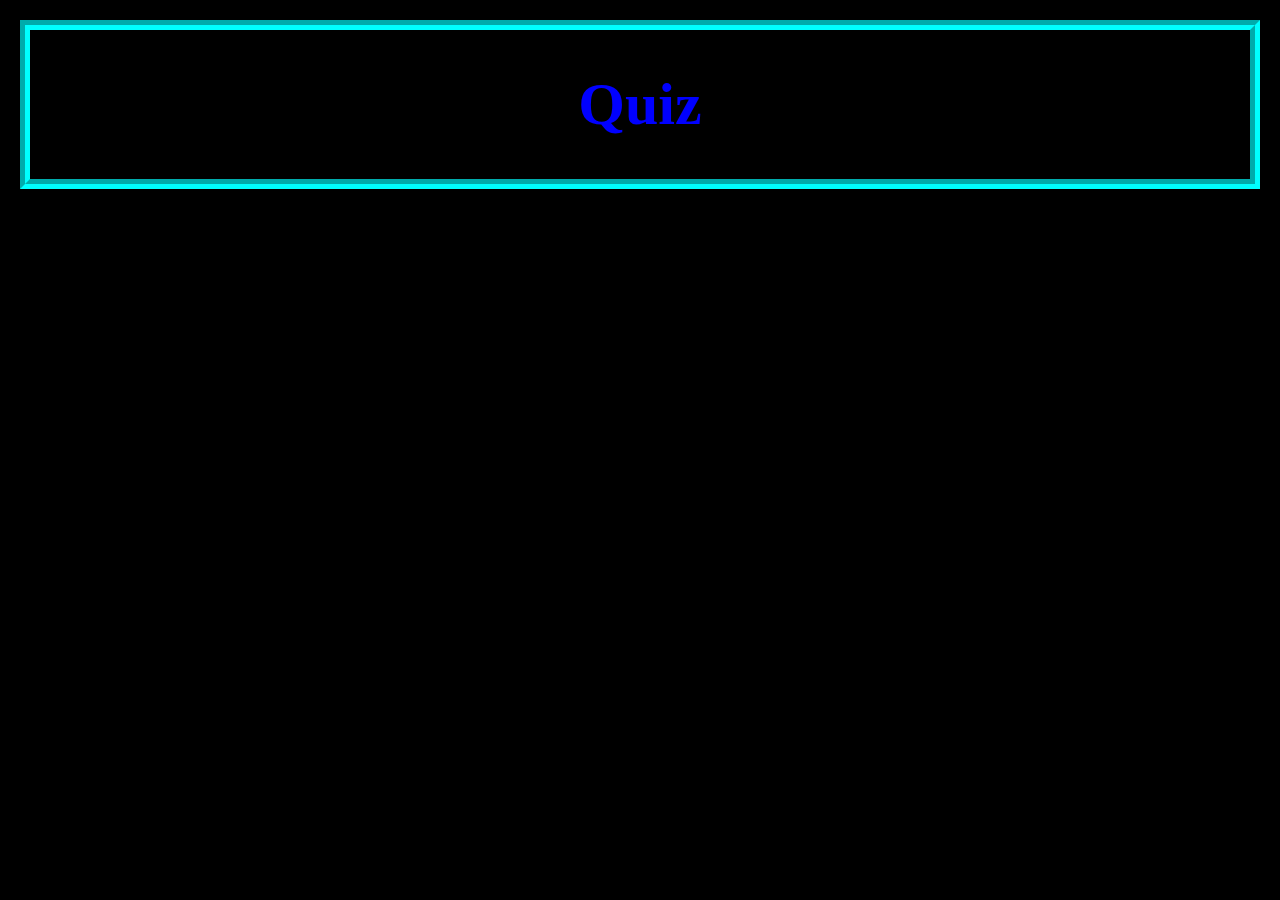
==== quiz.html @ a163dd37 "New CSS files added" ====
<!DOCTYPE html>
<html lang="en">
<head>
    <meta charset="UTF-8">
    <meta http-equiv="X-UA-Compatible" content="IE=edge">
    <meta name="viewport" content="width=device-width, initial-scale=1.0">
    <title>Document</title>
    <link rel="stylesheet" href="./assets/css/quiz.css">
</head>
<body>
    <header>
        <h1>Quiz</h1>
    </header>
</body>
</html>
---- assets/css/quiz.css ----
body {
    background-color: black;
    color: blue;
    font-size: 30px;
    text-align: center;
    border: 10px aqua;
    border-style: groove;
    padding: 40px #ab90af;
    margin: 20px;
}
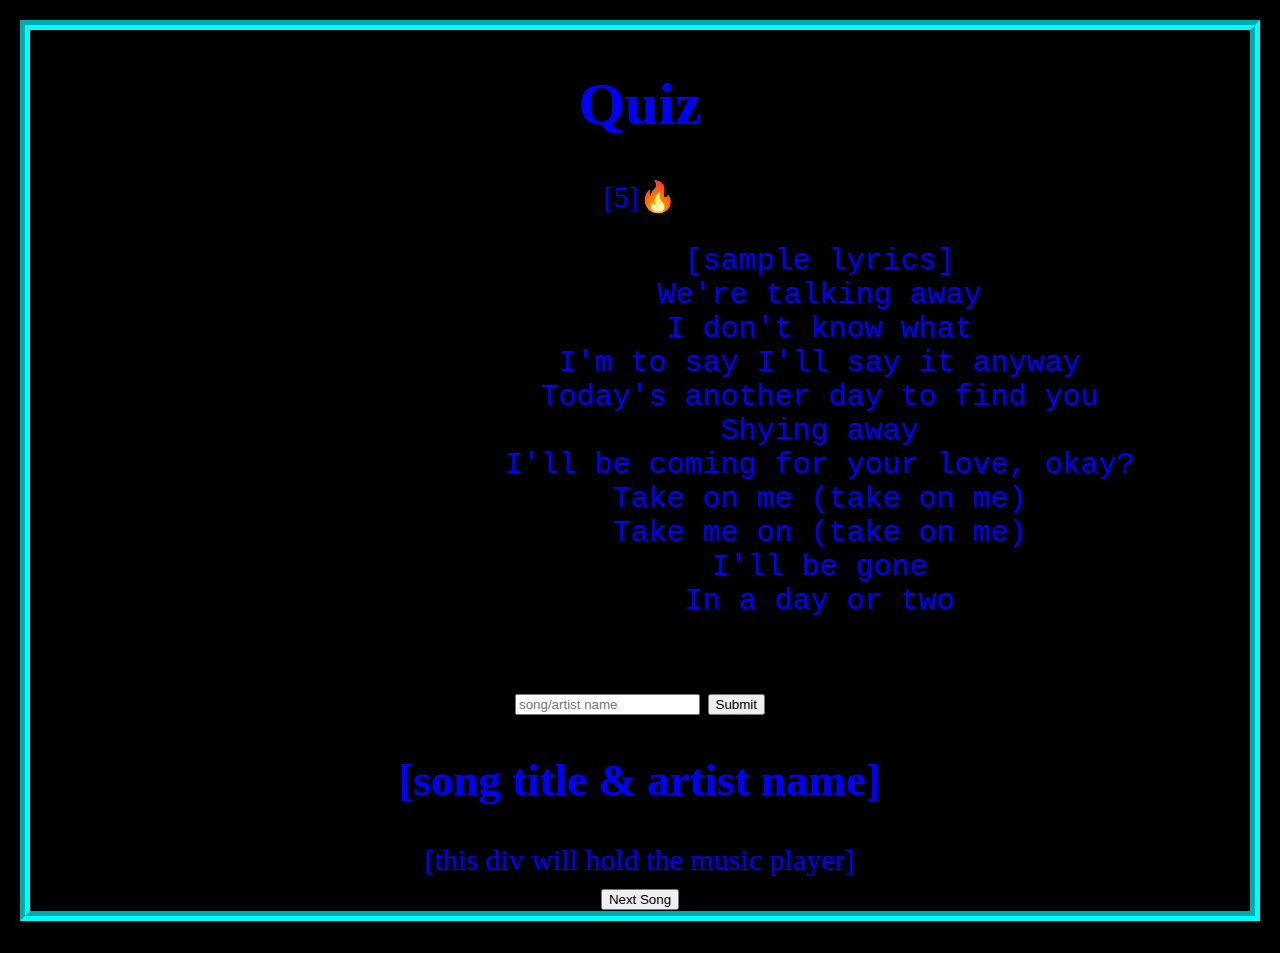
==== commit 17394cb6: "Merge branch 'main' into quizcss" ====
--- a/quiz.html
+++ b/quiz.html
@@ -11,5 +11,41 @@
     <header>
         <h1>Quiz</h1>
     </header>
+    <!-- div holds the main content -->
+    <div id="container">
+        <!-- div: current answer streak counter -->
+        <div id="points">[5]🔥</div>
+        <!-- this section holds both wraps. will initially show the question wrap, 
+            and then show the answer-wrap after the user makes a guess -->
+        <section>
+            <!-- a wrap that contains the lyrics and user-input box -->
+            <div id="question-wrap">
+                <pre id="lyric-render">
+                    [sample lyrics]
+                    We're talking away
+                    I don't know what
+                    I'm to say I'll say it anyway
+                    Today's another day to find you
+                    Shying away
+                    I'll be coming for your love, okay?
+                    Take on me (take on me)
+                    Take me on (take on me)
+                    I'll be gone
+                    In a day or two
+                </pre>
+                <form id="user-form">
+                    <input id="user-text" type="text" placeholder="song/artist name">
+                    <button id="user-submit" type="submit">Submit</button>
+                </form>
+            </div>
+            <!-- div: a wrap that contains the spotify player and next-question button
+                It will be displayed after the user submits their guess -->
+            <div id="answer-wrap">
+                <h2 id="song-information">[song title & artist name]</h2>
+                <div id="spotify player">[this div will hold the music player]</div>
+                <button id="btn-next-song">Next Song</button>
+            </div>
+        </section>
+    </div>
 </body>
 </html>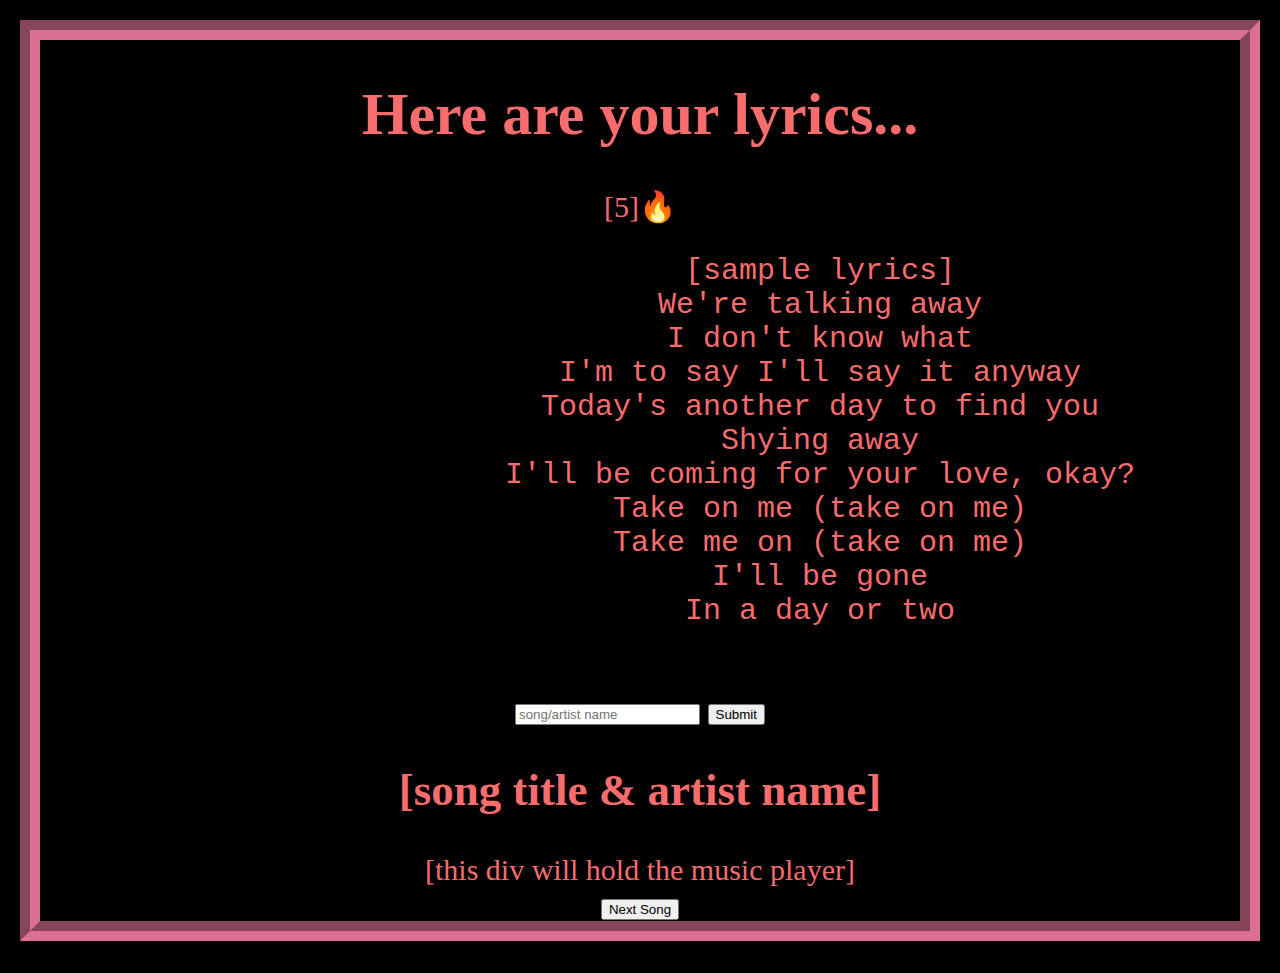
==== commit 4ca16dea: "Merge pull request #20 from briancollins02/project1-MusicTriviaQuizBranch1" ====
--- a/quiz.html
+++ b/quiz.html
@@ -4,12 +4,12 @@
     <meta charset="UTF-8">
     <meta http-equiv="X-UA-Compatible" content="IE=edge">
     <meta name="viewport" content="width=device-width, initial-scale=1.0">
-    <title>Document</title>
+    <title>Quiz Questions</title>
     <link rel="stylesheet" href="./assets/css/quiz.css">
 </head>
 <body>
     <header>
-        <h1>Quiz</h1>
+        <h1>Here are your lyrics...</h1>
     </header>
     <!-- div holds the main content -->
     <div id="container">
--- a/assets/css/quiz.css
+++ b/assets/css/quiz.css
@@ -1,10 +1,11 @@
 body {
     background-color: black;
-    color: blue;
+    color: #f76c6c;
     font-size: 30px;
     text-align: center;
-    border: 10px aqua;
+    border: 20px palevioletred;
     border-style: groove;
-    padding: 40px #ab90af;
+    padding: 20px purple;
     margin: 20px;
-}+}
+
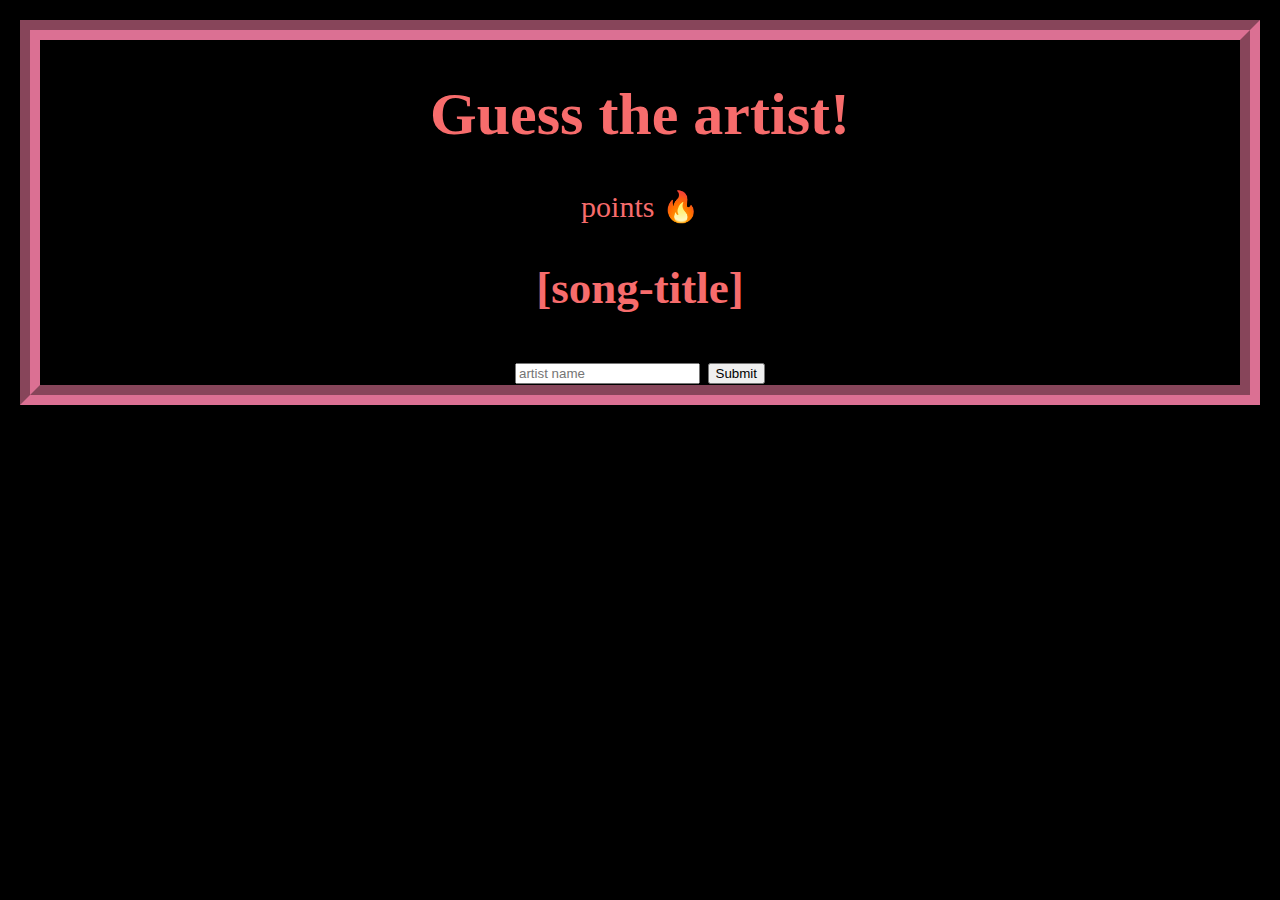
==== commit e774bea8: "Merge pull request #22 from briancollins02/feature/add-spotify-interactivity" ====
--- a/quiz.html
+++ b/quiz.html
@@ -9,43 +9,36 @@
 </head>
 <body>
     <header>
-        <h1>Here are your lyrics...</h1>
+        <h1>Guess the artist!</h1>
     </header>
+   <!-- <input type = "button" onclick="myFunction()" value = "click me"> -->
     <!-- div holds the main content -->
     <div id="container">
         <!-- div: current answer streak counter -->
-        <div id="points">[5]🔥</div>
+        <div id="points">points 🔥</div>
+        <div id="total-questions"></div>
         <!-- this section holds both wraps. will initially show the question wrap, 
             and then show the answer-wrap after the user makes a guess -->
         <section>
             <!-- a wrap that contains the lyrics and user-input box -->
             <div id="question-wrap">
-                <pre id="lyric-render">
-                    [sample lyrics]
-                    We're talking away
-                    I don't know what
-                    I'm to say I'll say it anyway
-                    Today's another day to find you
-                    Shying away
-                    I'll be coming for your love, okay?
-                    Take on me (take on me)
-                    Take me on (take on me)
-                    I'll be gone
-                    In a day or two
-                </pre>
-                <form id="user-form">
-                    <input id="user-text" type="text" placeholder="song/artist name">
-                    <button id="user-submit" type="submit">Submit</button>
-                </form>
+                <h2 id="title-render">
+                    [song-title]
+                </h2>
+                <div id="user-form">
+                    <input id="user-text" type="text" placeholder="artist name">
+                    <button id="user-submit" type="button" onclick="checkAnswer()">Submit</button>
+                </div>
             </div>
             <!-- div: a wrap that contains the spotify player and next-question button
                 It will be displayed after the user submits their guess -->
-            <div id="answer-wrap">
+            <!-- <div id="answer-wrap">
                 <h2 id="song-information">[song title & artist name]</h2>
                 <div id="spotify player">[this div will hold the music player]</div>
                 <button id="btn-next-song">Next Song</button>
-            </div>
+            </div> -->
         </section>
     </div>
+    <script src="./assets/js/quiz.js"></script>
 </body>
 </html>--- a/assets/css/quiz.css
+++ b/assets/css/quiz.css
@@ -9,3 +9,11 @@
     margin: 20px;
 }
 
+.flash-green {
+    animation: flashGreen 2s ease-out;
+}
+
+@keyframes flashGreen {
+    from {box-shadow: 0px 0px 10px green;}
+    to {box-shadow: none}
+}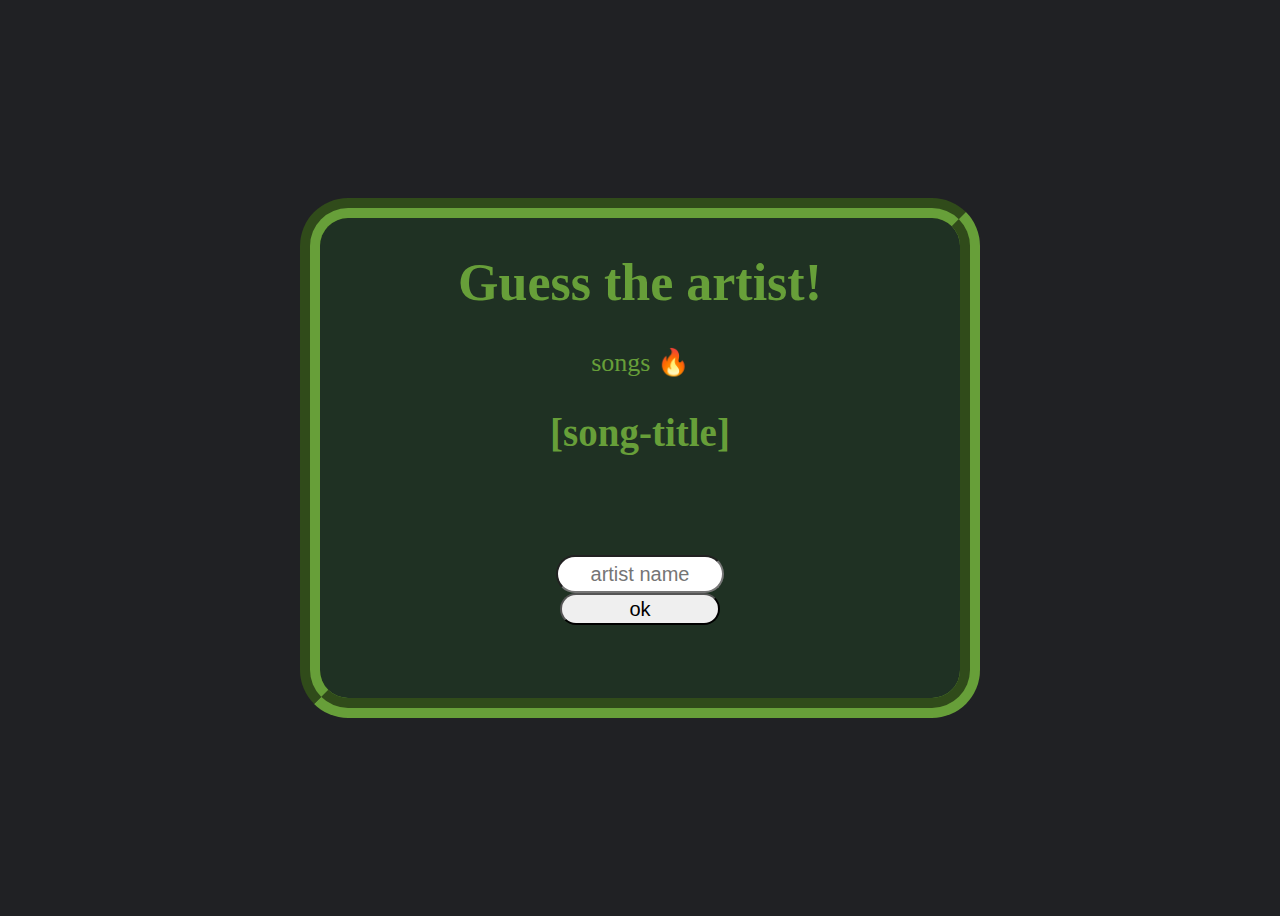
==== commit f430e909: "make the game function" ====
--- a/quiz.html
+++ b/quiz.html
@@ -8,36 +8,46 @@
     <link rel="stylesheet" href="./assets/css/quiz.css">
 </head>
 <body>
-    <header>
-        <h1>Guess the artist!</h1>
-    </header>
-   <!-- <input type = "button" onclick="myFunction()" value = "click me"> -->
-    <!-- div holds the main content -->
-    <div id="container">
-        <!-- div: current answer streak counter -->
-        <div id="points">points 🔥</div>
-        <div id="total-questions"></div>
-        <!-- this section holds both wraps. will initially show the question wrap, 
-            and then show the answer-wrap after the user makes a guess -->
-        <section>
-            <!-- a wrap that contains the lyrics and user-input box -->
+    <div id="wrap">
+        
+    <!-- <input type = "button" onclick="myFunction()" value = "click me"> -->
+        <!-- div holds the main content -->
+        <div id="container" class="show">
+
             <div id="question-wrap">
-                <h2 id="title-render">
-                    [song-title]
-                </h2>
-                <div id="user-form">
-                    <input id="user-text" type="text" placeholder="artist name">
-                    <button id="user-submit" type="button" onclick="checkAnswer()">Submit</button>
-                </div>
+                <header>
+                    <h1>Guess the artist!</h1>
+                </header>
+                <!-- div: current answer streak counter -->
+                <div id="points"><span id="pointsEl"></span> songs 🔥</div>
+                <div id="total-questions"></div>
+                <!-- this section holds both wraps. will initially show the question wrap, 
+                    and then show the answer-wrap after the user makes a guess -->
+                <section>
+                    <!-- a wrap that contains the lyrics and user-input box -->
+                    <div id="question-wrap">
+                        <h2 id="title-render">
+                            [song-title]
+                        </h2>
+                        <div>
+                            <p id="answer-status"></p>
+                        </div>
+                        <form id="user-form" onsubmit="return false">
+                            <input id="user-text" type="text" placeholder="artist name" autocomplete = 'off'>
+                            <button id="user-submit" type="submit" onclick="checkAnswer()">ok</button>
+                        </form>
+                    </div>
+                </section>
             </div>
-            <!-- div: a wrap that contains the spotify player and next-question button
-                It will be displayed after the user submits their guess -->
-            <!-- <div id="answer-wrap">
-                <h2 id="song-information">[song title & artist name]</h2>
-                <div id="spotify player">[this div will hold the music player]</div>
-                <button id="btn-next-song">Next Song</button>
-            </div> -->
-        </section>
+        </div>
+        <div id="answer-wrap" class="hide">
+            <div id="end-container">
+                <h3>Nope, not quite...</h3>
+                <p id="reveal"></p>
+                <div><span id="streak reveal"> 5 in a row</span></div>
+                <button id="btn-next-song">Home</button>
+            </div>
+        </div>
     </div>
     <script src="./assets/js/quiz.js"></script>
 </body>
--- a/assets/css/quiz.css
+++ b/assets/css/quiz.css
@@ -1,19 +1,119 @@
 body {
-    background-color: black;
-    color: #f76c6c;
-    font-size: 30px;
-    text-align: center;
-    border: 20px palevioletred;
-    border-style: groove;
-    padding: 20px purple;
-    margin: 20px;
+    font-size: 26px;
+    background-color: #202124;
+    display: flex;
+    justify-content: center;
+    align-items: center;
+}
+
+button, input{
+    border-radius: 2rem;
+    width: 10rem;
+    height: 2rem;
+    font-size: 20px;
+}
+
+input::placeholder, input {
+    text-align:center !important;
+}
+
+.hide {
+    display: none;
+    animation: hide 2s ease;
+}
+
+.show {
+    display: show;
+    animation: show 2s ease;
 }
 
 .flash-green {
     animation: flashGreen 2s ease-out;
 }
 
+.flash-red {
+    animation: flashRed 4s ease-out;
+}
+
+#container {
+    color: #679f39;
+    border: 20px #679f39;
+    background-color: rgba(30, 193, 30, 10%);
+    border-style: groove;
+    height: 30rem;
+    width: 40rem;
+    align-content: center;
+    justify-content: center;
+    margin: auto;
+    border-radius: 3rem;
+}
+
+#question-wrap {
+    display: flex;
+    flex-direction: column;
+    align-items: center;
+    height: 100%;
+}
+
+
+#user-form {
+    display: flex;
+    flex-direction: column;
+    width: 40%;
+    align-items: center;
+    margin: auto;
+}
+
+#answer-status {
+    height: 1rem;
+}
+
+#wrap {
+    display: flex;
+    height: 100vh;
+    width: 100vw;
+}
+
+#answer-wrap {
+    color: #679f39;
+    border: 20px #679f39;
+    background-color: rgba(30, 193, 30, 10%);
+    border-style: groove;
+    height: 30rem;
+    width: 40rem;
+    align-content: center;
+    justify-content: center;
+    margin: auto;
+    border-radius: 3rem;
+}
+
+#end-container {
+    display: flex;
+    flex-direction: column;
+    align-items: center;
+    height: 100%
+}
+
+
+
+
+
 @keyframes flashGreen {
-    from {box-shadow: 0px 0px 10px green;}
-    to {box-shadow: none}
+    from {color: rgba(30, 193, 30, 100);}
+    to {color: rgba(30, 193, 30, 0);}
+}
+
+@keyframes flashRed {
+    from {background-color: rgba(218, 35, 35, 100);}
+    to {background-color: rgba(218, 35, 35, 0);}
+}
+
+@keyframes show {
+    from {opacity: 0%;}
+    to {opacity: 100%;}
+}
+
+@keyframes hide {
+    from {opacity: 100%;}
+    to {opacity: 0%;}
 }